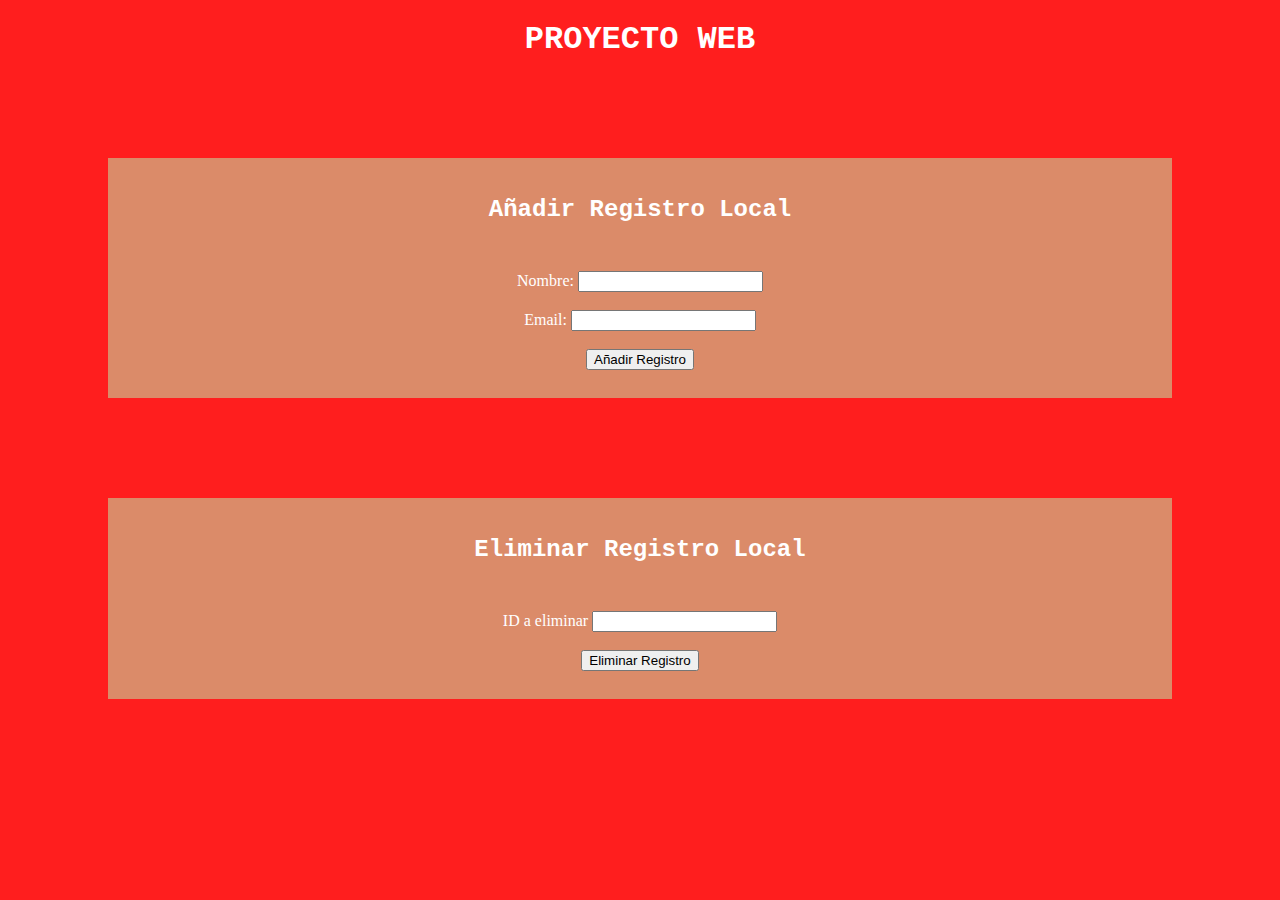
==== proyectofinalweb/indexlocal.html @ 11665693 "C6" ====
<!DOCTYPE html>
<html lang="en">
<head>
    <meta charset="UTF-8">
    <meta name="viewport" content="width=device-width, initial-scale=1.0">
    <title>Document</title>
    <link rel="stylesheet" href="estilos2.css">
</head>
<body>

    <h1>PROYECTO WEB</h1>
    

    <div>
        <br>

        <h2>Añadir Registro Local</h2>

    

        <form action=" " method="post" class="formulario">
            
            <br>
    
            <label for="nombre">Nombre:</label>
            <input type="text" name="nombre">
    
            <br>
            <br>
    
    
            <label for="email">Email:</label>
            <input type="email" name="email" >
    
            <br>
            <br>
    
        
            <input type="submit" value="Añadir Registro">
            
            
    
        </form>
        <br>
    </div>


    <div>

        <br>

        <h2>Eliminar Registro Local</h2>

        <form action=" " method="post" class="formulario">

            <br>
    
            <label for="id">ID a eliminar</label>
            <input type="text" name="id">
            
            <br>
            <br>
    
            <input type="submit" value="Eliminar Registro">
            
        </form>
        <br>

    </div>
    

   
    
</body>
</html>
---- proyectofinalweb/estilos2.css ----
body{

    
    background-color: rgb(255, 30, 30);
    text-align: center;
}

h1{

    color: white;
    font-family: 'Courier New';
}

h2{

    color: white;
    font-family: 'Courier New';
}

.formulario{


    color: white;

    padding: 10px;
}



div{

    border: 10px;
    background-color: rgb(219, 139, 105);
    
    margin: 100px;
}
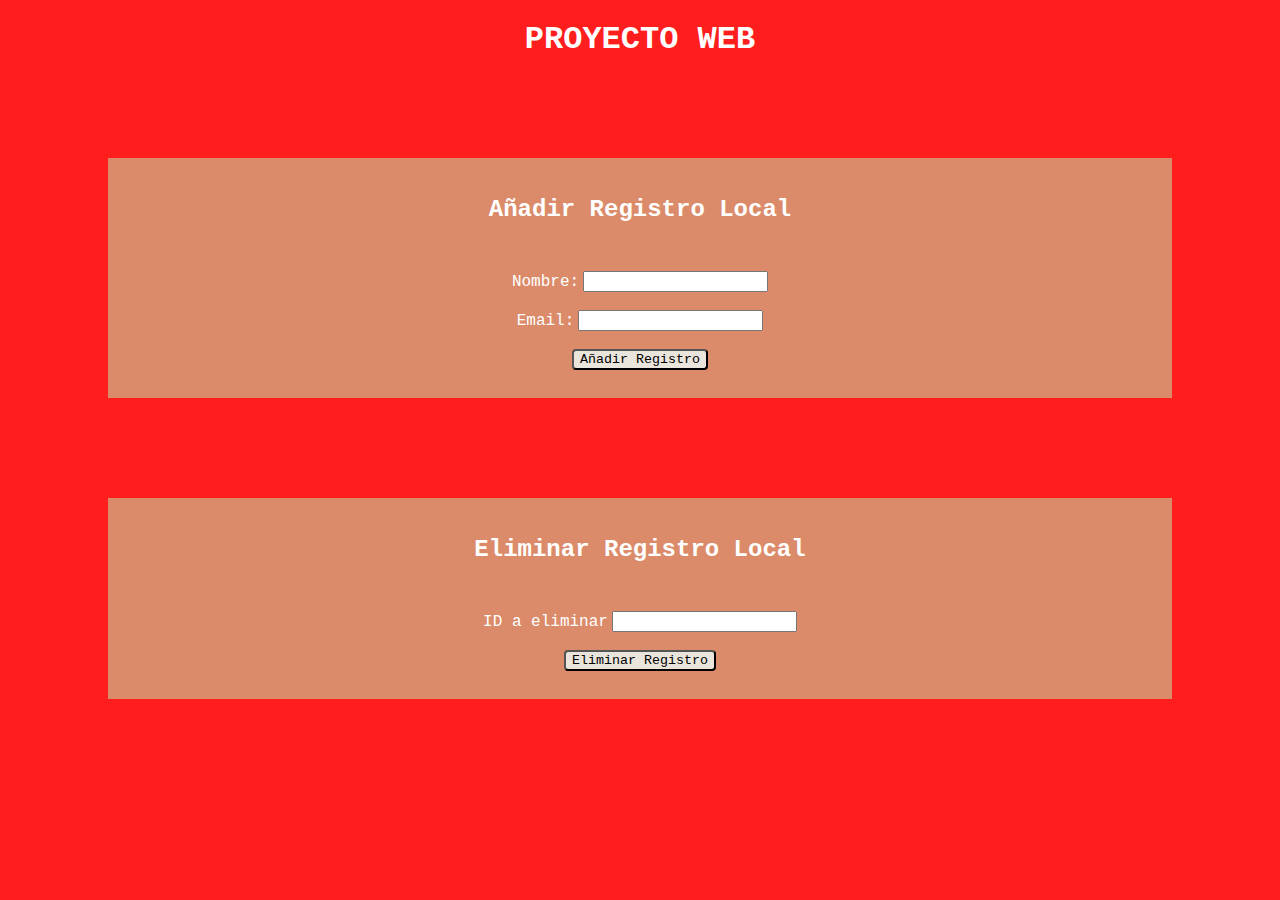
==== commit feedffd5: "C9" ====
--- a/proyectofinalweb/indexlocal.html
+++ b/proyectofinalweb/indexlocal.html
@@ -18,25 +18,25 @@
 
     
 
-        <form action=" " method="post" class="formulario">
+        <form action="añadirlocal.php" method="post" class="formulario">
             
             <br>
     
-            <label for="nombre">Nombre:</label>
+            <label for="nombre" class="label">Nombre:</label>
             <input type="text" name="nombre">
     
             <br>
             <br>
     
     
-            <label for="email">Email:</label>
+            <label for="email" class="label">Email:</label>
             <input type="email" name="email" >
     
             <br>
             <br>
     
         
-            <input type="submit" value="Añadir Registro">
+            <input type="submit" value="Añadir Registro" class="boton">
             
             
     
@@ -51,17 +51,17 @@
 
         <h2>Eliminar Registro Local</h2>
 
-        <form action=" " method="post" class="formulario">
+        <form action="eliminarlocal.php" method="post" class="formulario">
 
             <br>
     
-            <label for="id">ID a eliminar</label>
+            <label for="id" class="label">ID a eliminar</label>
             <input type="text" name="id">
             
             <br>
             <br>
     
-            <input type="submit" value="Eliminar Registro">
+            <input type="submit" value="Eliminar Registro" class="boton">
             
         </form>
         <br>
--- a/proyectofinalweb/estilos2.css
+++ b/proyectofinalweb/estilos2.css
@@ -33,4 +33,18 @@
     background-color: rgb(219, 139, 105);
     
     margin: 100px;
+}
+
+.label{
+
+    font-family: 'Courier New';
+    
+}
+
+.boton{
+
+    font-family: 'Courier New';
+    background-color: rgb(234, 229, 220);
+    border-radius: 4px;
+
 }